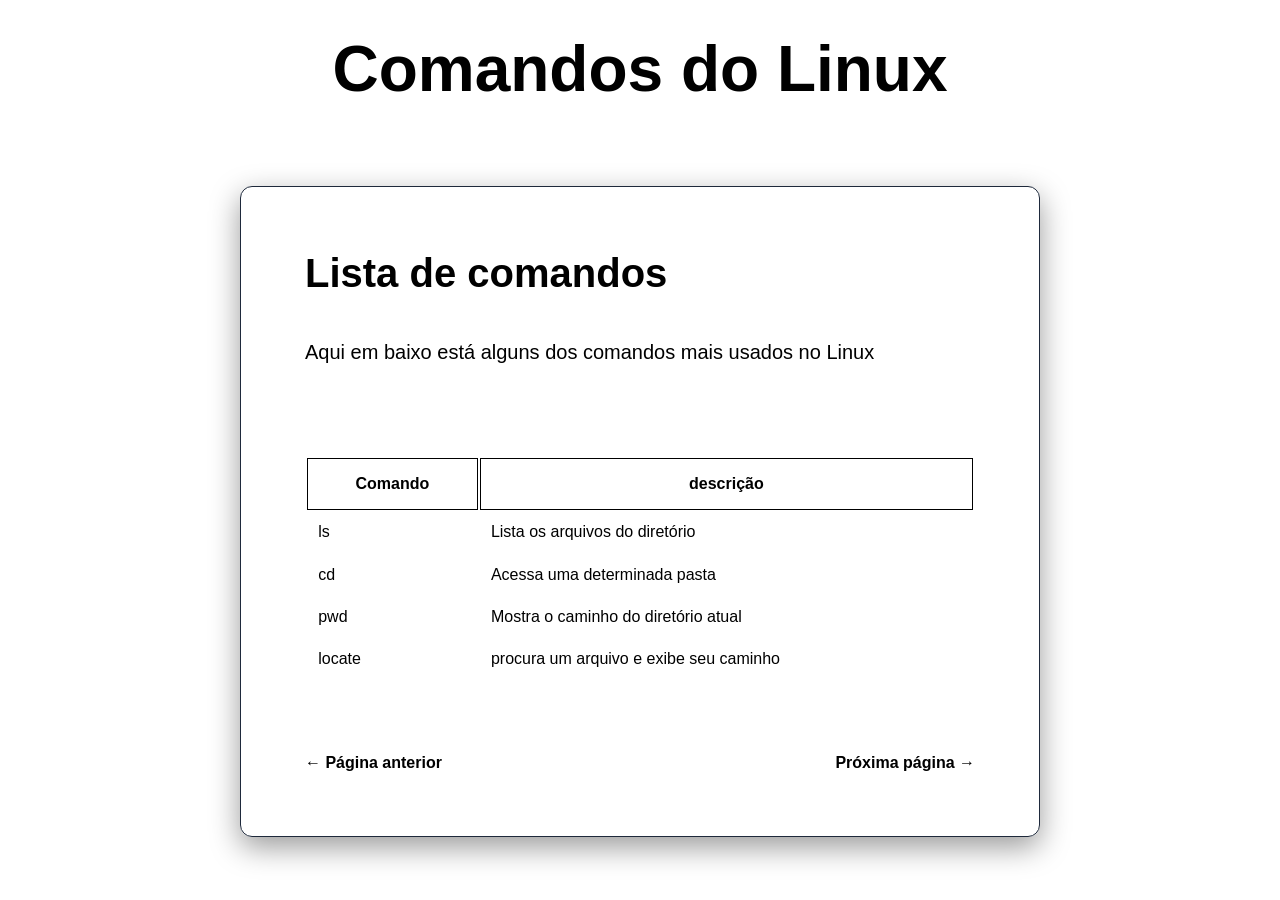
==== lista-de-comandos.html @ 1208ba3c "Initial commit" ====
<!DOCTYPE html>
<html lang="pt-br">
<head>
    <meta charset="UTF-8">
    <meta name="viewport" content="width=device-width, initial-scale=1.0">
    <title>Comandos Linux</title>
    <link rel="stylesheet" href="estilo/style.css">
</head>

<body>
    <header>
        <h1>Comandos do Linux</h1>
    </header>

    <main>
        <h2>Lista de comandos</h2>
        <p>Aqui em baixo está alguns dos comandos mais usados no Linux</p>

        <table>
            <thead>
                <tr>
                    <th>Comando</th>
                    <th>descrição</th>
                </tr>
            </thead>

            <tbody>
                <tr>
                    <td>ls</td>
                    <td>Lista os arquivos do diretório</td>
                </tr>

                <tr>
                    <td>cd</td>
                    <td>Acessa uma determinada pasta</td>
                </tr>

                <tr>
                    <td>pwd</td>
                    <td>Mostra o caminho do diretório atual</td>
                </tr>

                <tr>
                    <td>locate</td>
                    <td>procura um arquivo e exibe seu caminho</td>
                </tr>
            </tbody>



        </table>

       <div class="nav">
            <a href="index.html" class="bt">&larr; Página anterior</a>
            <a href="desafio.html" class="bt">Próxima página &rarr;</a>
        </div>
    </main>
    
</body>
</html>
---- estilo/style.css ----
@charset "UTF-8";

* {
    margin: 0;
    padding: 0;
    box-sizing: border-box;
}

body {
    font-family: 'Segoe UI', Tahoma, Geneva, Verdana, sans-serif;

    
    display: flex;
    flex-direction: column;
    justify-content: flex-start;
    align-items: center;
    
    min-height: 100vh;
    padding: 2rem 1rem;
}

header {
    width: 100%;
    max-width: 800px;
    text-align: center;
    margin-bottom: 2rem;
}

main {
    display: flex;           
    flex-direction: column;
    
    width: 100%;
    max-width: 450px;

    gap: 1.5rem;

}

h1 {
    font-size: 2.2rem;
}

h2 {
    font-size: 1.5rem;
    text-align: left;
    margin-bottom: 1rem;
}

p {
    font-size: 1rem;
    line-height: 1.6;
    margin-bottom: 4rem;
    text-align: justify;
}

.nav {
    display: flex;
    justify-content: space-between;
    width: 100%;
    margin-top: 1rem;
}

.bt {
    display: inline-block;
    align-self: flex-start;
    color: black;
    text-decoration: none;
    font-weight: bold;
}

table {
    width: 100%;
    border-collapse: separate;
    margin-bottom: 2rem;
}

thead th {
    border-collapse: separate;
    border: 1px solid black;

}

th {
    padding: 1rem;
}

td{
    padding: 0.7rem;
}


@media (min-width: 768px) {
    main {
        max-width: 800px;
        padding: 4rem;
        box-shadow: 0 10px 30px rgba(0, 0, 0, 0.4);
        border: 1px solid #1E293B;
        border-radius: 12px;
    }

    h1 {
        font-size: 4rem;
        margin-bottom: 3rem;
    }

    h2 {
        font-size: 2.5rem;
    }

    p {
        font-size: 1.25rem;
    }
}


h2.desafio {
    text-align: center;
}

div#perguntas {
    border: 1px solid black;
    box-shadow:5px 5px 10px 2px rgba(0, 0, 0, 0.5);
    border-radius: 12px;
    padding-top: 2rem;
    padding-bottom: 2rem;
    margin-bottom: 3rem;
}

.tela_resultado {
    display: flex;
    flex-direction: column; 
    align-items: center;    
    justify-content: center;
    text-align: center;      
    gap: 2rem;               
    padding: 2rem 1rem;
    width: 100%;
}



.quiz-card {
    width: 100%;
    max-width: 450px;
    margin: 0 auto;
    padding: 1.5rem;
    background: #fff;
    border-radius: 12px;
    display: flex;
    flex-direction: column;
    gap: 1.2rem;
}

.opcao-btn {
    width: 100%;
    padding: 1rem;
    border: 2px solid #e2e8f0;
    border-radius: 8px;
    background: none;
    cursor: pointer;
    text-align: left;
    font-size: 1rem;
    transition: 0.2s;
}

.opcao-btn:hover {
    background-color: #f8fafc;
    border-color: #1e293b;
}

/* Desktop Adjustment */
@media (min-width: 768px) {
    .quiz-card {
        max-width: 700px;
        padding: 3rem;
        box-shadow: 0 10px 30px rgba(0, 0, 0, 0.1);
    }
}

.bt-reiniciar {
    display: inline-block;
    width: 40%; 
    padding: 1.2rem;
    background-color: #000000;
    color: white;
    text-transform: uppercase;
    font-weight: bold;
    letter-spacing: 1px;
    border: none;
    border-radius: 8px;
    cursor: pointer;
    transition: background 0.3s transform 0.2s;
}
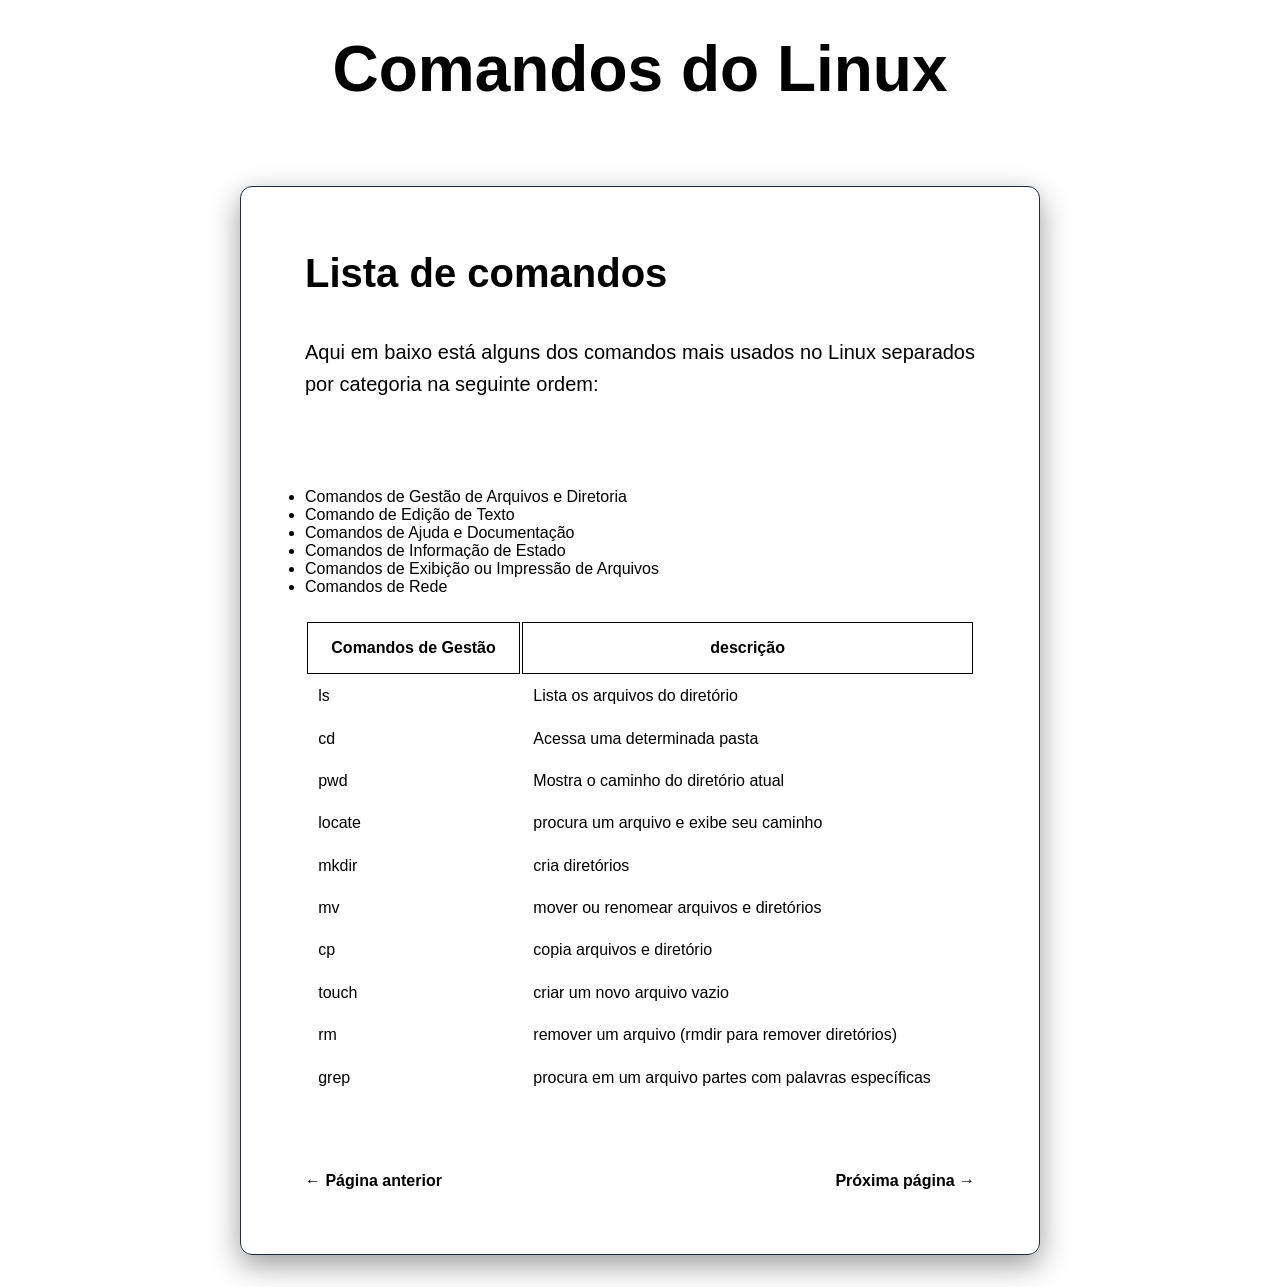
==== commit 04b39621: "Enhance command list with categories and description Updated the description of the command list and" ====
--- a/lista-de-comandos.html
+++ b/lista-de-comandos.html
@@ -14,12 +14,20 @@
 
     <main>
         <h2>Lista de comandos</h2>
-        <p>Aqui em baixo está alguns dos comandos mais usados no Linux</p>
+        <p>Aqui em baixo está alguns dos comandos mais usados no Linux separados por categoria na seguinte ordem:</p>
+            <ul>
+                <li>Comandos de Gestão de Arquivos e Diretoria</li>
+                <li>Comando de Edição de Texto</li>
+                <li>Comandos de Ajuda e Documentação</li>
+                <li>Comandos de Informação de Estado</li>
+                <li>Comandos de Exibição ou Impressão de Arquivos</li>
+                <li>Comandos de Rede</li>
+            </ul>
 
         <table>
             <thead>
                 <tr>
-                    <th>Comando</th>
+                    <th>Comandos de Gestão</th>
                     <th>descrição</th>
                 </tr>
             </thead>
@@ -44,6 +52,37 @@
                     <td>locate</td>
                     <td>procura um arquivo e exibe seu caminho</td>
                 </tr>
+
+                <tr>
+                    <td>mkdir</td>
+                    <td>cria diretórios</td>
+                </tr>
+
+                <tr>
+                    <td>mv</td>
+                    <td>mover ou renomear arquivos e diretórios</td>
+                </tr>
+
+                <tr>
+                    <td>cp</td>
+                    <td>copia arquivos e diretório</td>
+                </tr>
+
+                <tr>
+                    <td>touch</td>
+                    <td>criar um novo arquivo vazio</td>
+                </tr>
+
+                <tr>
+                    <td>rm</td>
+                    <td>remover um arquivo (rmdir para remover diretórios)</td>
+                </tr>
+
+                <tr>
+                    <td>grep</td>
+                    <td>procura em um arquivo partes com palavras específicas</td>
+                </tr>
+                
             </tbody>
 
 
@@ -57,4 +96,4 @@
     </main>
     
 </body>
-</html>+</html>
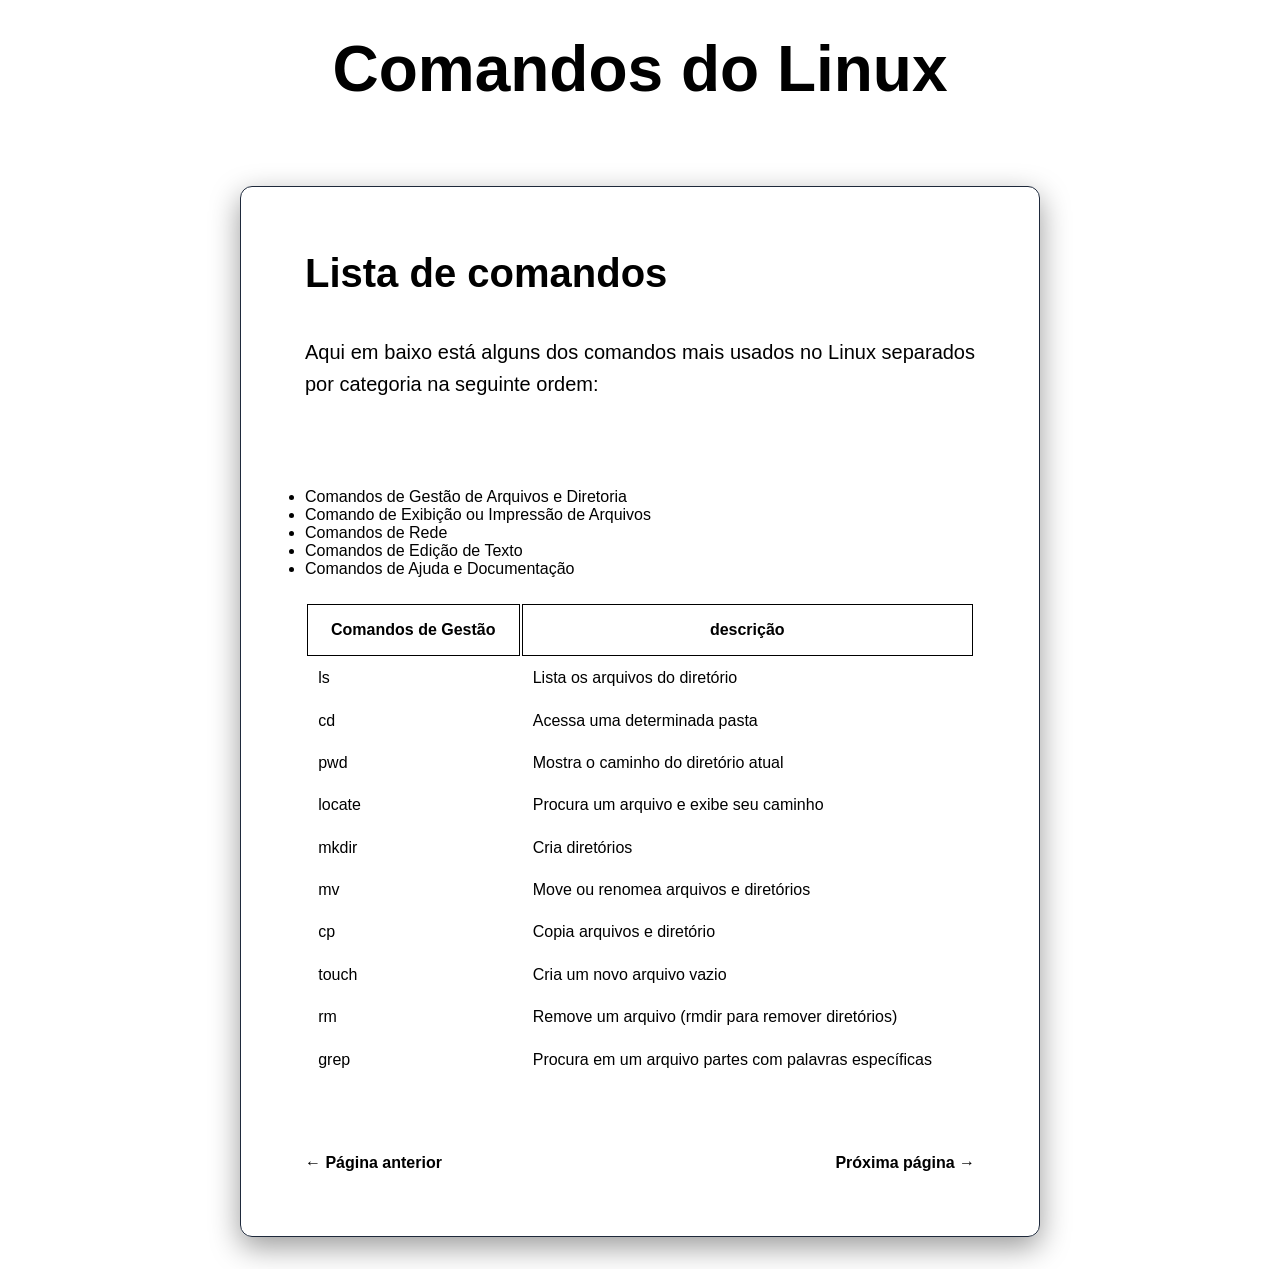
==== commit 459d7c11: "Correct capitalization in command descriptions" ====
--- a/lista-de-comandos.html
+++ b/lista-de-comandos.html
@@ -17,11 +17,10 @@
         <p>Aqui em baixo está alguns dos comandos mais usados no Linux separados por categoria na seguinte ordem:</p>
             <ul>
                 <li>Comandos de Gestão de Arquivos e Diretoria</li>
-                <li>Comando de Edição de Texto</li>
+                <li>Comando de Exibição ou Impressão de Arquivos</li>
+                <li>Comandos de Rede</li>
+                <li>Comandos de Edição de Texto</li>
                 <li>Comandos de Ajuda e Documentação</li>
-                <li>Comandos de Informação de Estado</li>
-                <li>Comandos de Exibição ou Impressão de Arquivos</li>
-                <li>Comandos de Rede</li>
             </ul>
 
         <table>
@@ -50,37 +49,37 @@
 
                 <tr>
                     <td>locate</td>
-                    <td>procura um arquivo e exibe seu caminho</td>
+                    <td>Procura um arquivo e exibe seu caminho</td>
                 </tr>
 
                 <tr>
                     <td>mkdir</td>
-                    <td>cria diretórios</td>
+                    <td>Cria diretórios</td>
                 </tr>
 
                 <tr>
                     <td>mv</td>
-                    <td>mover ou renomear arquivos e diretórios</td>
+                    <td>Move ou renomea arquivos e diretórios</td>
                 </tr>
 
                 <tr>
                     <td>cp</td>
-                    <td>copia arquivos e diretório</td>
+                    <td>Copia arquivos e diretório</td>
                 </tr>
 
                 <tr>
                     <td>touch</td>
-                    <td>criar um novo arquivo vazio</td>
+                    <td>Cria um novo arquivo vazio</td>
                 </tr>
 
                 <tr>
                     <td>rm</td>
-                    <td>remover um arquivo (rmdir para remover diretórios)</td>
+                    <td>Remove um arquivo (rmdir para remover diretórios)</td>
                 </tr>
 
                 <tr>
                     <td>grep</td>
-                    <td>procura em um arquivo partes com palavras específicas</td>
+                    <td>Procura em um arquivo partes com palavras específicas</td>
                 </tr>
                 
             </tbody>
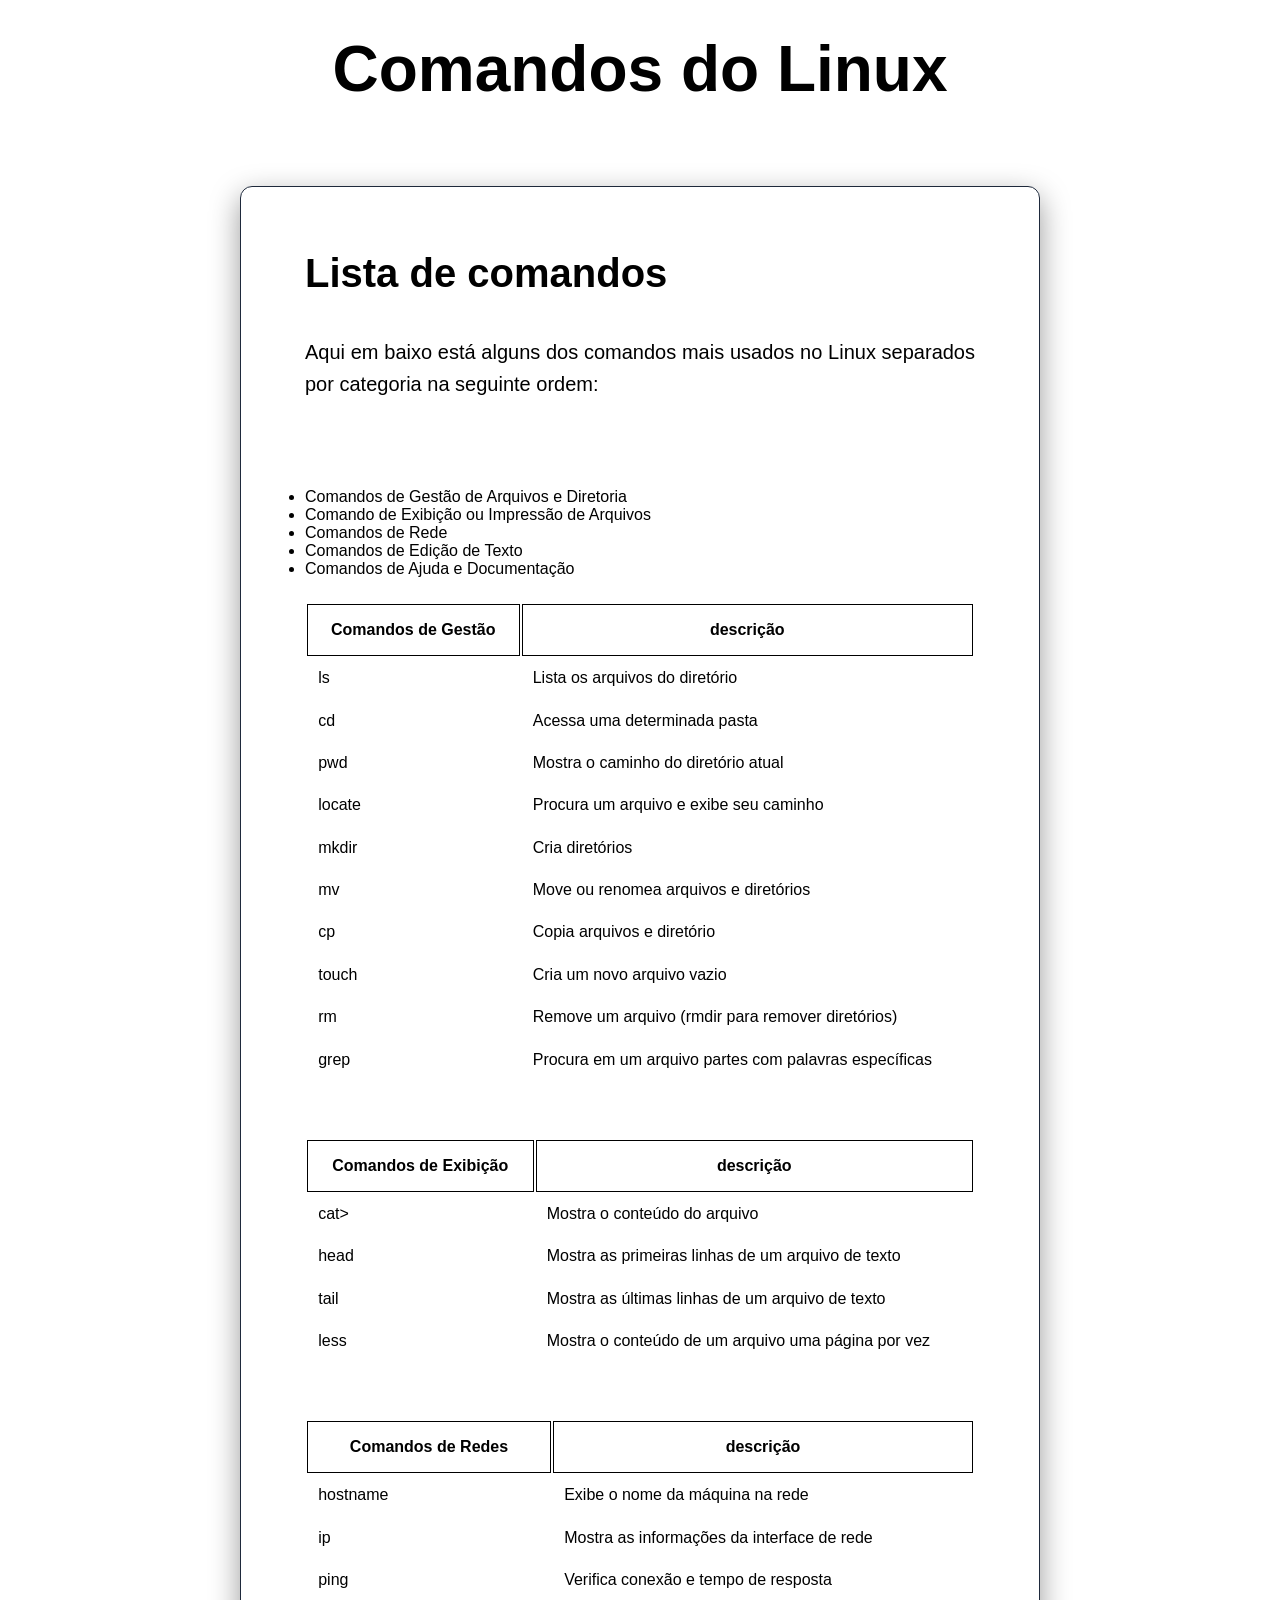
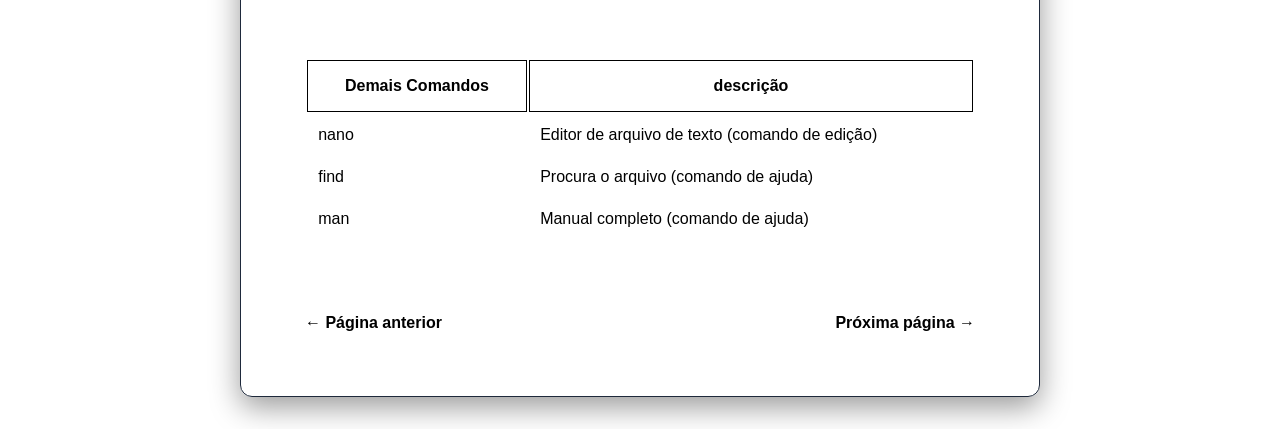
==== commit 7d283ddb: "Add tables for display, network, and other commands" ====
--- a/lista-de-comandos.html
+++ b/lista-de-comandos.html
@@ -88,6 +88,87 @@
 
         </table>
 
+        <table>
+            <thead>
+                <tr>
+                    <th>Comandos de Exibição</th>
+                    <th>descrição</th>
+                </tr>
+            </thead>
+            <tbody>
+                <tr>
+                    <td>cat></td>
+                    <td>Mostra o conteúdo do arquivo</td>
+                </tr>
+
+                <tr>
+                    <td>head</td>
+                    <td>Mostra as primeiras linhas de um arquivo de texto</td>
+                </tr>
+
+                <tr>
+                    <td>tail</td>
+                    <td>Mostra as últimas linhas de um arquivo de texto</td>
+                </tr>
+
+                <tr>
+                    <td>less</td>
+                    <td>Mostra o conteúdo de um arquivo uma página por vez</td>
+                </tr>
+            </tbody>
+        </table>
+
+        <table>
+            <thead>
+                <tr>
+                    <th>Comandos de Redes</th>
+                    <th>descrição</th>
+                </tr>
+            </thead>
+            <tbody>
+                <tr>
+                    <td>hostname</td>
+                    <td>Exibe o nome da máquina na rede</td>
+                </tr>
+
+                <tr>
+                    <td>ip</td>
+                    <td>Mostra as informações da interface de rede</td>
+                </tr>
+
+                <tr>
+                    <td>ping</td>
+                    <td>Verifica conexão e tempo de resposta</td>
+                </tr>
+            </tbody>
+        </table>
+
+        <table>
+            <thead>
+                <tr>
+                    <th>Demais Comandos</th>
+                    <th>descrição</th>
+                </tr>
+            </thead>
+
+            <tbody>
+                <tr>
+                    <td>nano</td>
+                    <td>Editor de arquivo de texto (comando de edição)</td>
+                </tr>
+
+                <tr>
+                    <td>find</td>
+                    <td>Procura o arquivo (comando de ajuda)</td>
+                </tr>
+
+                <tr>
+                    <td>man</td>
+                    <td>Manual completo (comando de ajuda)</td>
+                </tr>
+            </tbody>
+        </table>
+
        <div class="nav">
             <a href="index.html" class="bt">&larr; Página anterior</a>
             <a href="desafio.html" class="bt">Próxima página &rarr;</a>
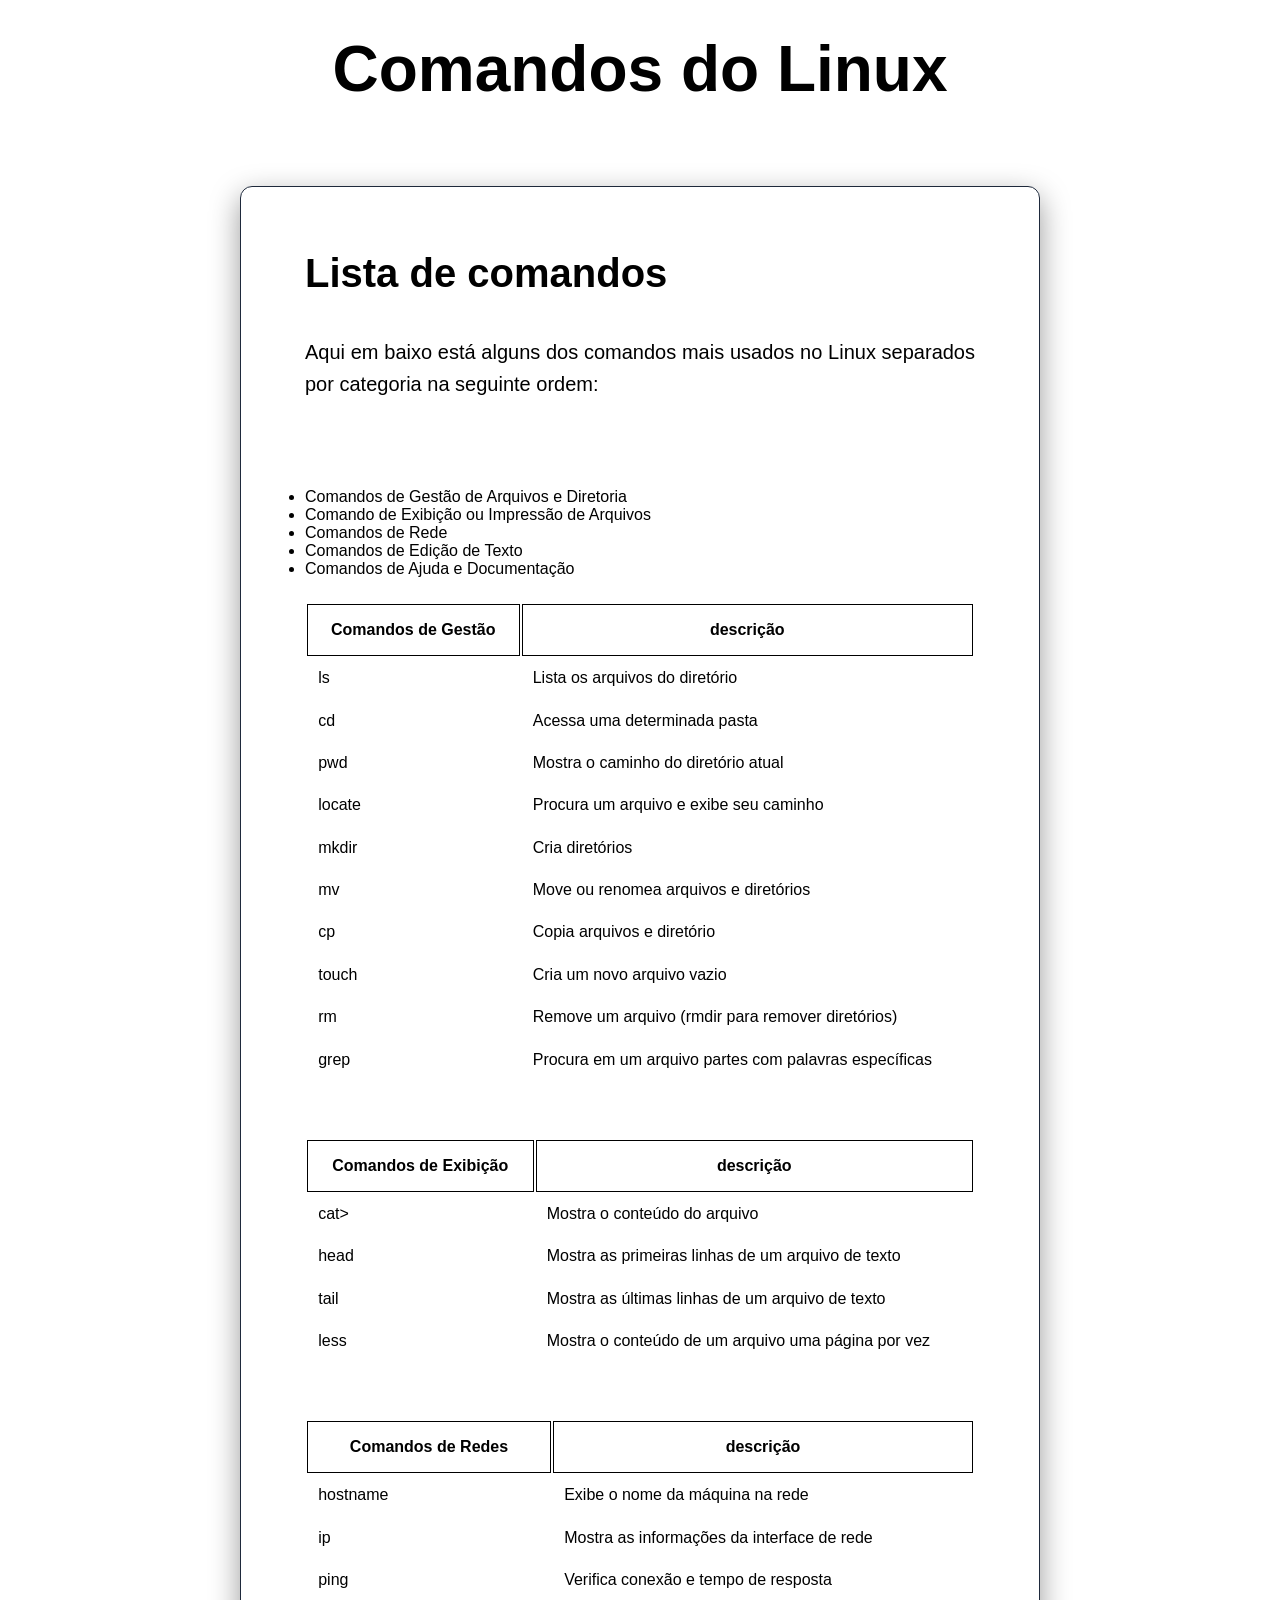
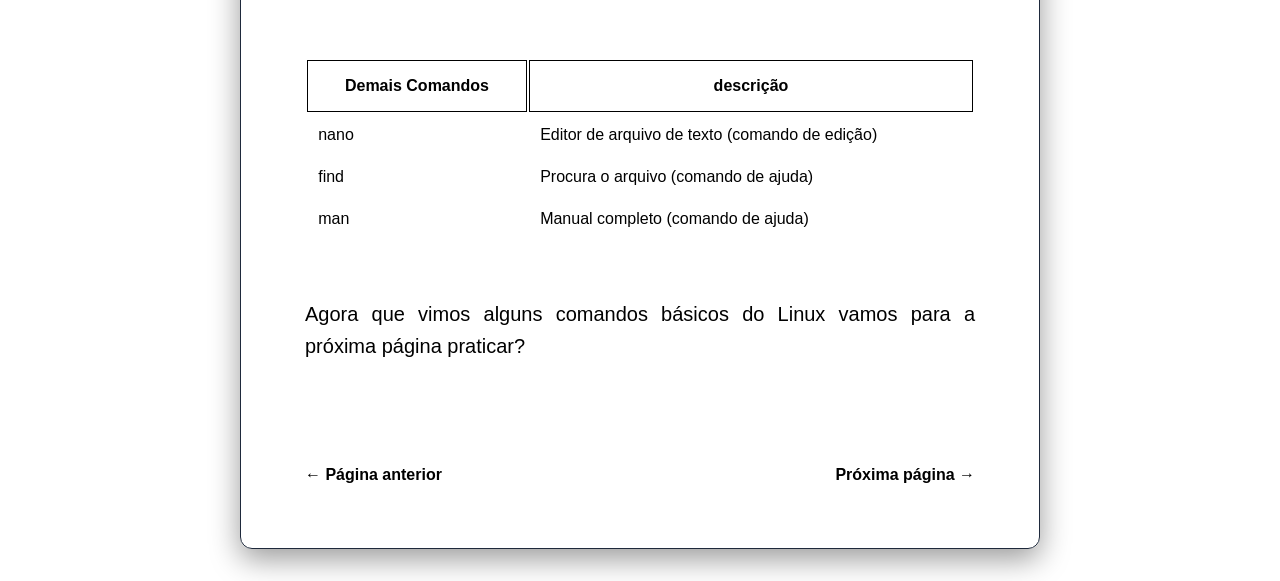
==== commit 2f6c4fff: "Add a paragraph prompting to practice Linux commands" ====
--- a/lista-de-comandos.html
+++ b/lista-de-comandos.html
@@ -169,6 +169,8 @@
             </tbody>
         </table>
 
+        <p>Agora que vimos alguns comandos básicos do Linux vamos para a próxima página praticar?</p> 
+
        <div class="nav">
             <a href="index.html" class="bt">&larr; Página anterior</a>
             <a href="desafio.html" class="bt">Próxima página &rarr;</a>
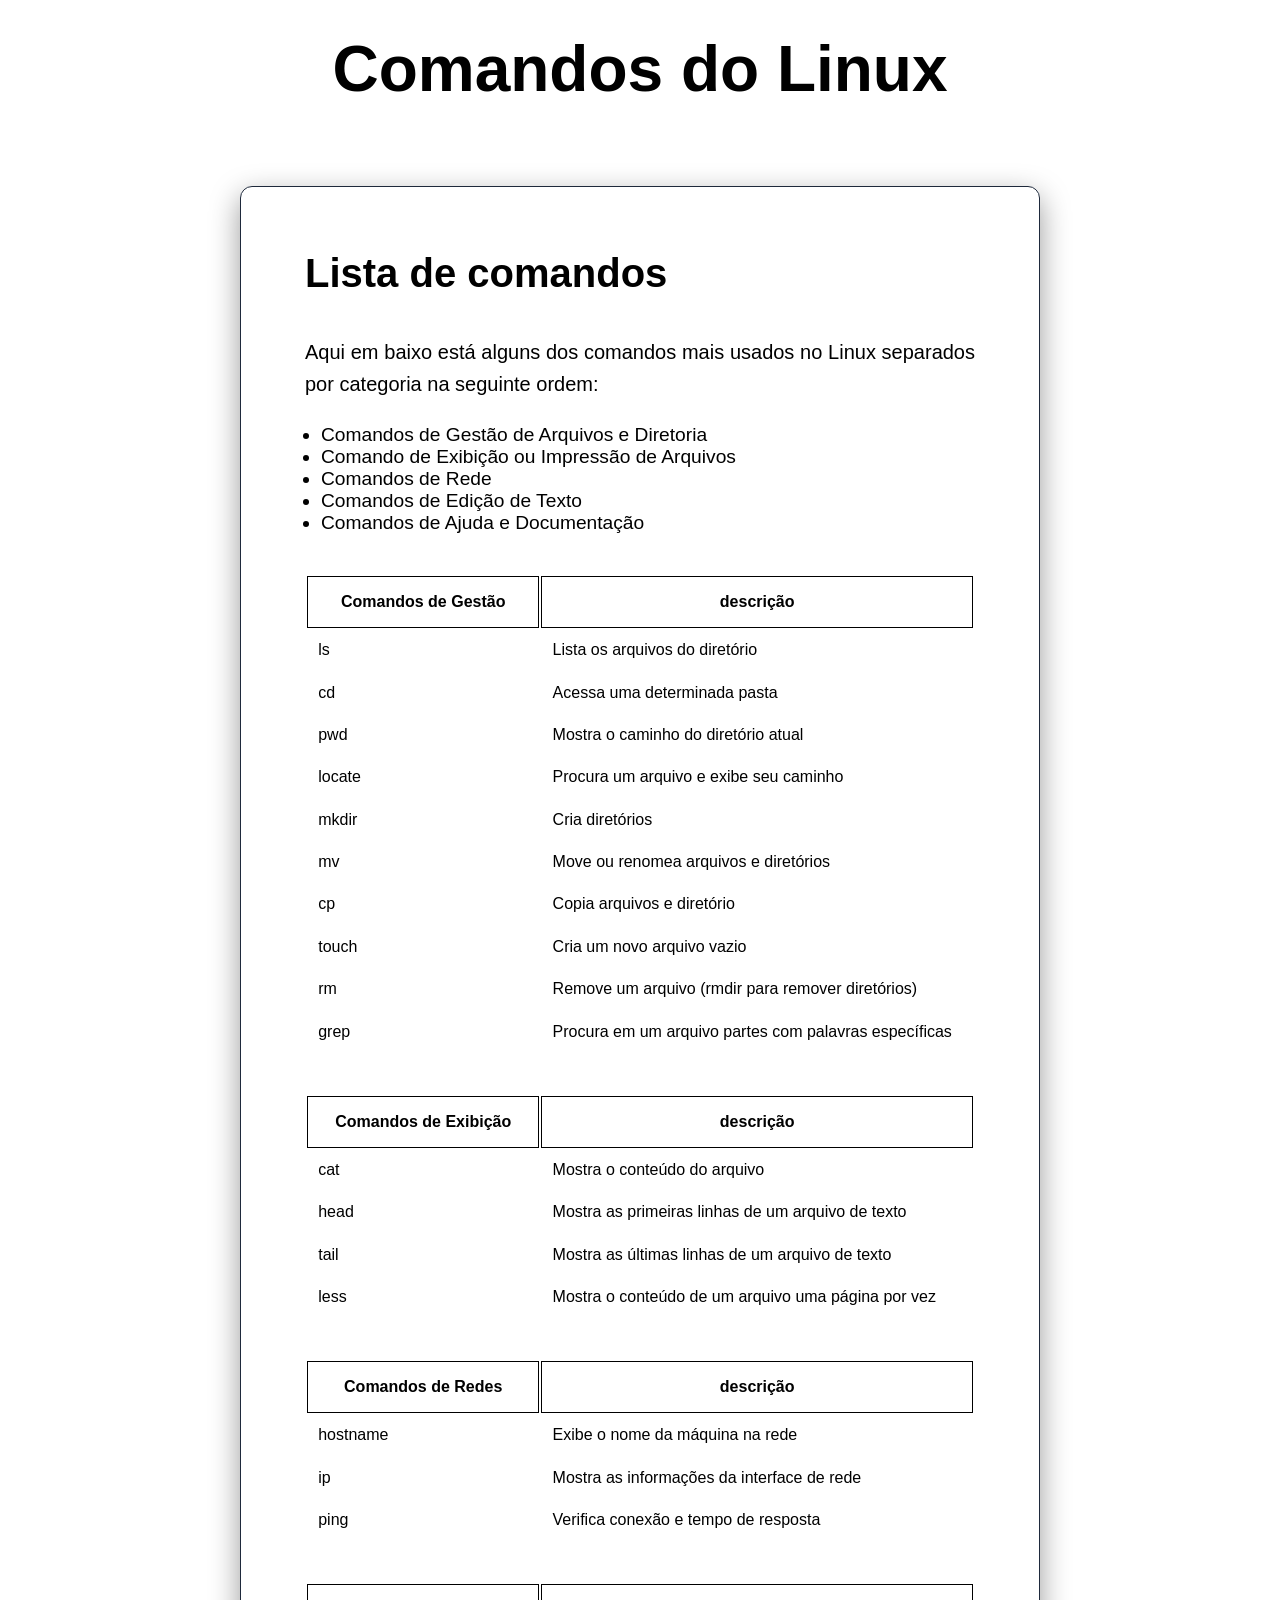
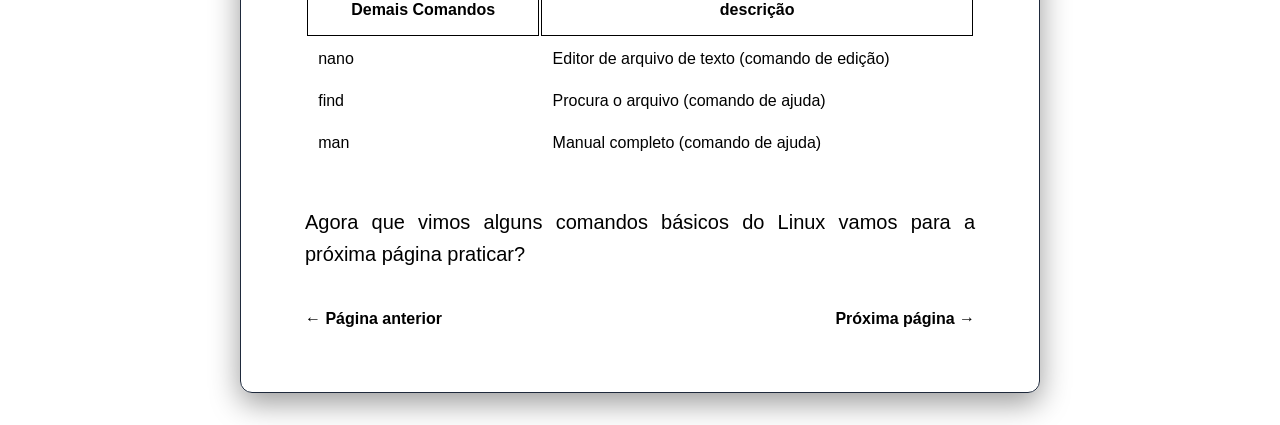
==== commit a73e92ff: "Perguntas adicionadas E melhoria na formatação" ====
--- a/lista-de-comandos.html
+++ b/lista-de-comandos.html
@@ -97,7 +97,7 @@
             </thead>
             <tbody>
                 <tr>
-                    <td>cat></td>
+                    <td>cat</td>
                     <td>Mostra o conteúdo do arquivo</td>
                 </tr>
 
--- a/estilo/style.css
+++ b/estilo/style.css
@@ -50,7 +50,7 @@
 p {
     font-size: 1rem;
     line-height: 1.6;
-    margin-bottom: 4rem;
+    margin-bottom: 0rem;
     text-align: justify;
 }
 
@@ -69,17 +69,42 @@
     font-weight: bold;
 }
 
+ul {
+    font-size: 1.2rem;
+    padding-left: 1rem;
+    padding-right: 1rem;
+    margin-bottom: 1rem;
+}
+
 table {
     width: 100%;
     border-collapse: separate;
-    margin-bottom: 2rem;
-}
-
-thead th {
-    border-collapse: separate;
-    border: 1px solid black;
-
-}
+    margin-bottom: 1rem;
+}
+
+
+thead th:first-child {
+    width: 35%;
+    border-collapse: separate;
+    border: 1px solid black;
+
+}
+
+thead th:nth-child(2) {
+    width: 65%;
+    border-collapse: separate;
+    border: 1px solid black;
+
+}
+
+thead th:s {
+    width: 20%;
+    border-collapse: separate;
+    border: 1px solid black;
+
+}
+
+
 
 th {
     padding: 1rem;
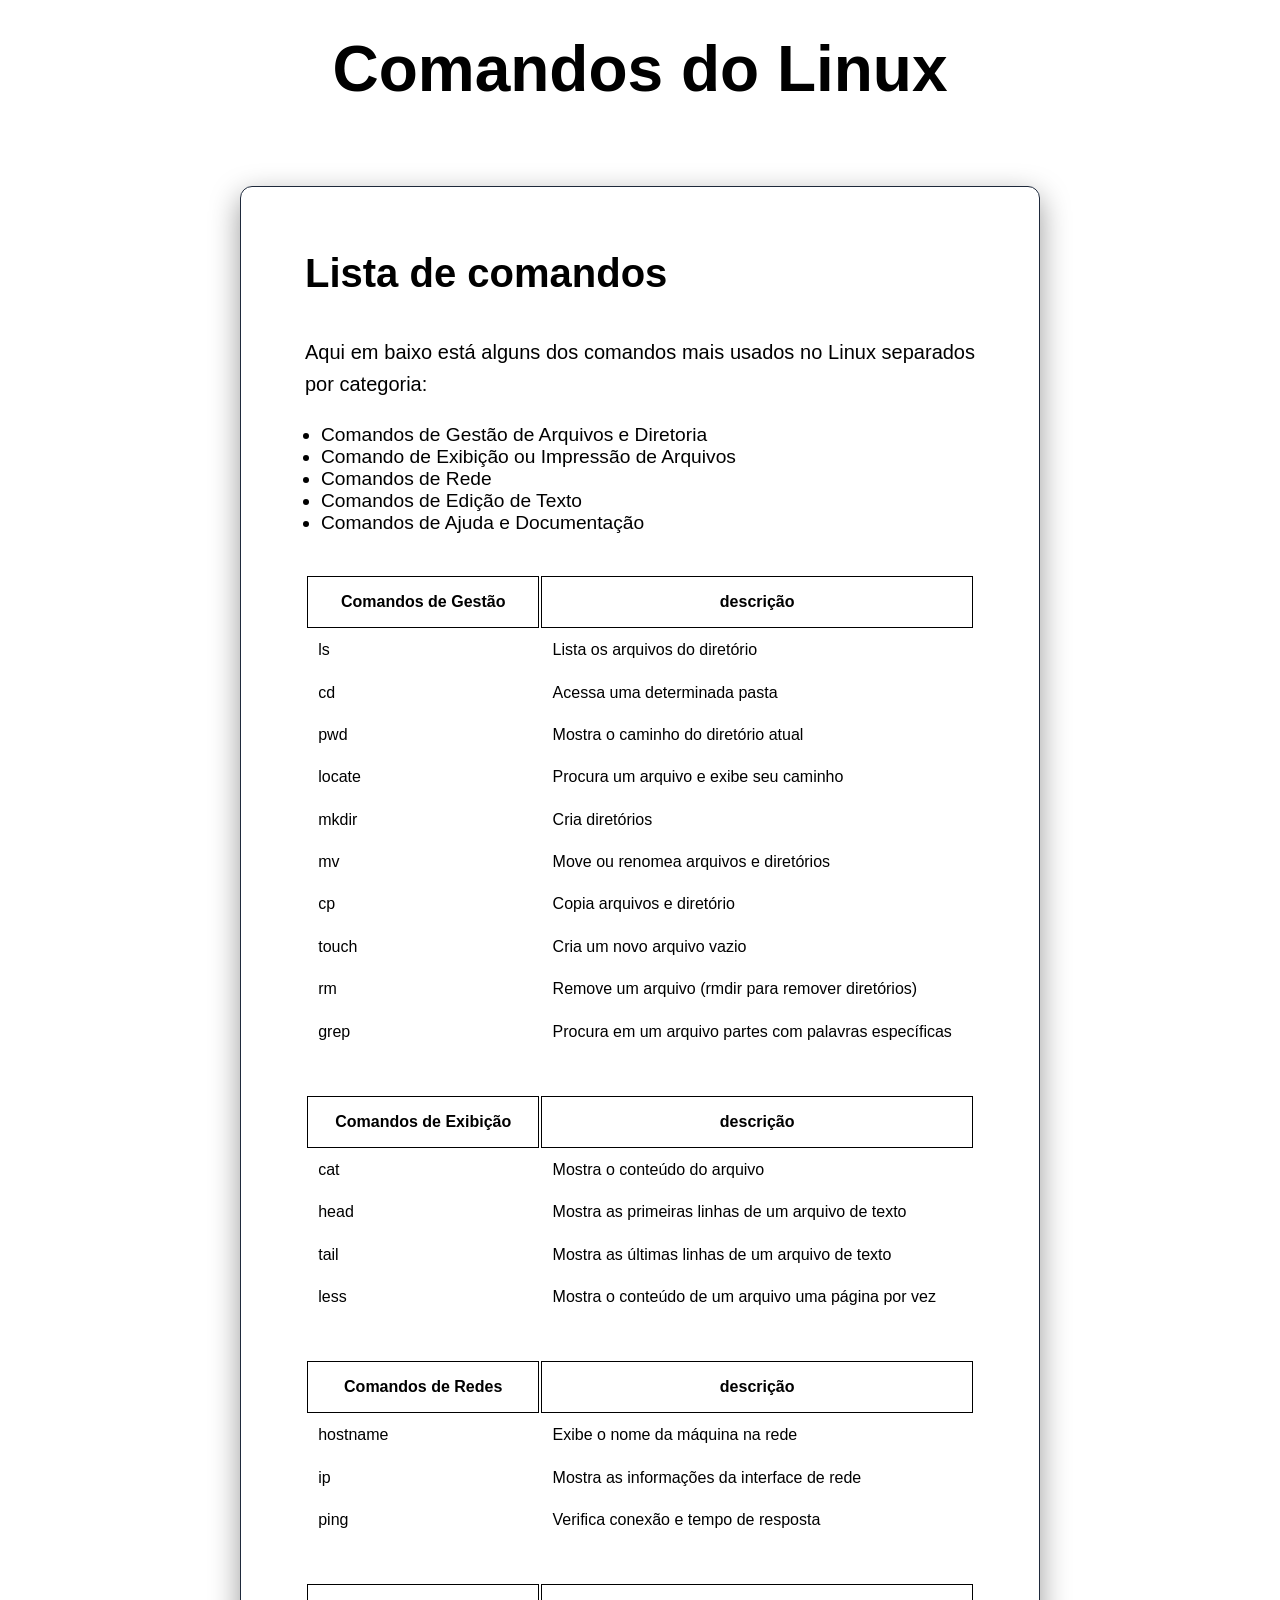
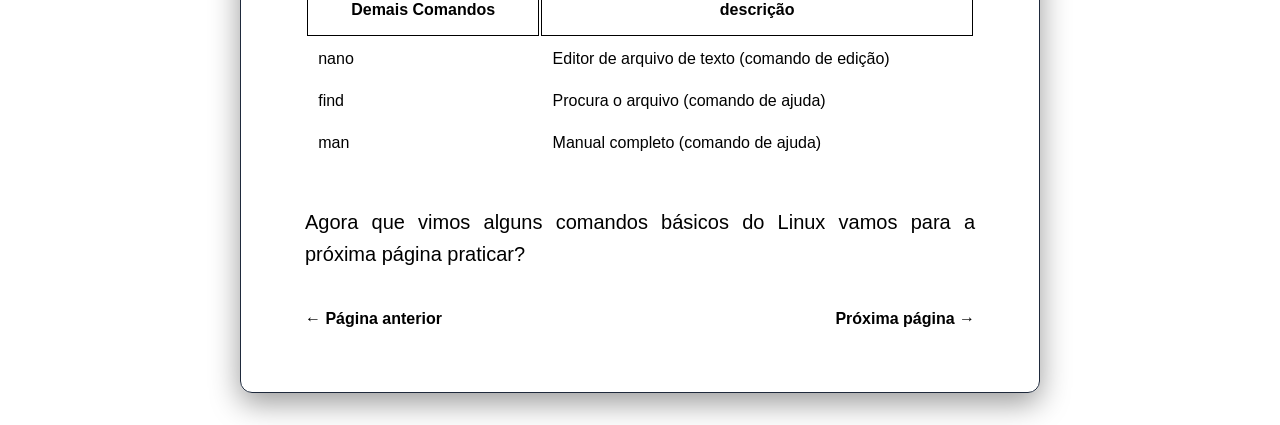
==== commit 67d812cd: "Atualizar o lista-de-comandos.html" ====
--- a/lista-de-comandos.html
+++ b/lista-de-comandos.html
@@ -14,7 +14,7 @@
 
     <main>
         <h2>Lista de comandos</h2>
-        <p>Aqui em baixo está alguns dos comandos mais usados no Linux separados por categoria na seguinte ordem:</p>
+        <p>Aqui em baixo está alguns dos comandos mais usados no Linux separados por categoria:</p>
             <ul>
                 <li>Comandos de Gestão de Arquivos e Diretoria</li>
                 <li>Comando de Exibição ou Impressão de Arquivos</li>
